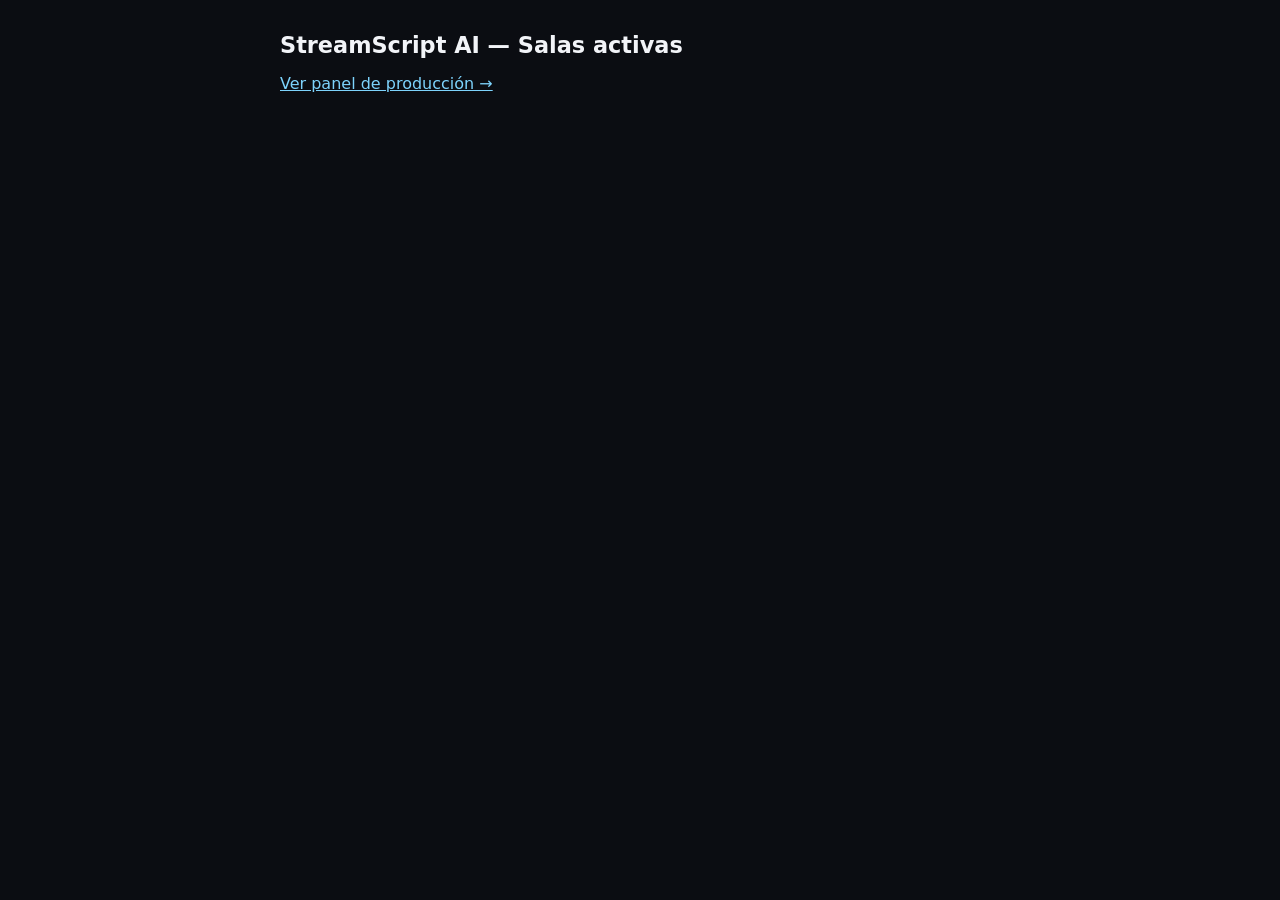
==== frontend/index.html @ 82ba8529 "Initial scaffold: StreamScript AI multi-room live captioning FastAPI backend with per-room async wor" ====
<!doctype html>
<html lang="es">
<head>
<meta charset="utf-8" />
<meta name="viewport" content="width=device-width, initial-scale=1" />
<title>StreamScript AI — Salas activas</title>
<style>
  body { font-family: system-ui, sans-serif; max-width: 720px; margin: 2rem auto; padding: 0 1rem; background:#0b0d12; color:#f2f4f8; }
  h1 { font-size: 1.4rem; }
  .room { border: 1px solid #2a2f3a; border-radius: 10px; padding: 1rem; margin: 0.75rem 0; display:flex; justify-content:space-between; align-items:center; }
  .room a { color: #7dd3fc; text-decoration: none; font-weight: 600; }
  .status { font-size: 0.8rem; padding: 0.15rem 0.5rem; border-radius: 999px; }
  .status.active { background:#14532d; color:#86efac; }
  .status.error { background:#450a0a; color:#fca5a5; }
  .status.starting, .status.closed { background:#3f3f46; color:#d4d4d8; }
  .links a { margin-right: 0.75rem; font-size: 0.85rem; }
  #empty { opacity: 0.6; }
</style>
</head>
<body>
<h1>StreamScript AI — Salas activas</h1>
<div id="rooms"></div>
<p id="empty" style="display:none;">No hay salas activas todavía. Creá una vía <code>POST /api/rooms</code>.</p>
<p><a href="dashboard.html" style="color:#7dd3fc">Ver panel de producción →</a></p>

<script>
async function load() {
  const res = await fetch('/api/rooms');
  const rooms = await res.json();
  const container = document.getElementById('rooms');
  container.innerHTML = '';
  document.getElementById('empty').style.display = rooms.length ? 'none' : 'block';
  for (const room of rooms) {
    const div = document.createElement('div');
    div.className = 'room';
    div.innerHTML = `
      <div>
        <a href="watch.html?room=${room.id}">${room.title || room.id}</a>
        <div class="links">
          <a href="overlay.html?room=${room.id}" style="color:#94a3b8">overlay OBS</a>
          <a href="/api/rooms/${room.id}/qr.png" style="color:#94a3b8">QR</a>
        </div>
      </div>
      <span class="status ${room.status}">${room.status}</span>
    `;
    container.appendChild(div);
  }
}
load();
setInterval(load, 4000);
</script>
</body>
</html>
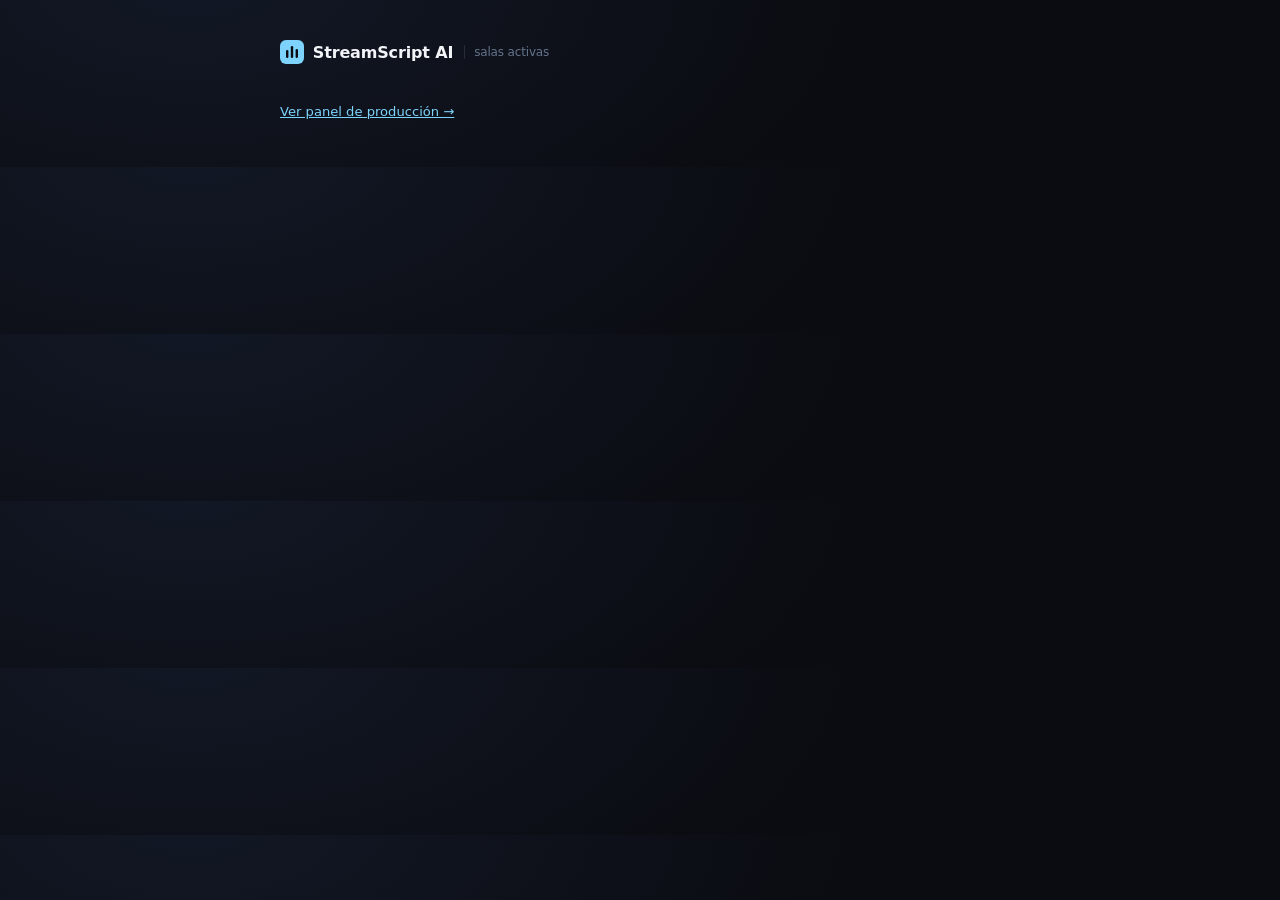
==== commit a28cdd58: "Give the frontend a cohesive visual identity and smoother live-caption feel Adds a shared theme.css " ====
--- a/frontend/index.html
+++ b/frontend/index.html
@@ -4,26 +4,54 @@
 <meta charset="utf-8" />
 <meta name="viewport" content="width=device-width, initial-scale=1" />
 <title>StreamScript AI — Salas activas</title>
+<link rel="icon" href="data:image/svg+xml,%3Csvg xmlns='http://www.w3.org/2000/svg' viewBox='0 0 24 24'%3E%3Crect width='24' height='24' rx='6' fill='%237dd3fc'/%3E%3Crect x='6' y='10' width='2.4' height='8' rx='1.2' fill='%230a0c11'/%3E%3Crect x='10.8' y='6' width='2.4' height='12' rx='1.2' fill='%230a0c11'/%3E%3Crect x='15.6' y='9' width='2.4' height='9' rx='1.2' fill='%230a0c11'/%3E%3C/svg%3E" />
+<link rel="stylesheet" href="theme.css" />
 <style>
-  body { font-family: system-ui, sans-serif; max-width: 720px; margin: 2rem auto; padding: 0 1rem; background:#0b0d12; color:#f2f4f8; }
-  h1 { font-size: 1.4rem; }
-  .room { border: 1px solid #2a2f3a; border-radius: 10px; padding: 1rem; margin: 0.75rem 0; display:flex; justify-content:space-between; align-items:center; }
-  .room a { color: #7dd3fc; text-decoration: none; font-weight: 600; }
-  .status { font-size: 0.8rem; padding: 0.15rem 0.5rem; border-radius: 999px; }
-  .status.active { background:#14532d; color:#86efac; }
-  .status.error { background:#450a0a; color:#fca5a5; }
-  .status.starting, .status.closed { background:#3f3f46; color:#d4d4d8; }
-  .links a { margin-right: 0.75rem; font-size: 0.85rem; }
-  #empty { opacity: 0.6; }
+  body { max-width: 760px; margin: 0 auto; padding: 2.5rem 1.25rem 3rem; }
+  header { display:flex; justify-content:space-between; align-items:center; margin-bottom: 1.75rem; }
+  h1 { font-size: 1.05rem; font-weight: 600; color: var(--text-dim); margin: 1.75rem 0 0.9rem; }
+  .room {
+    border: 1px solid var(--border); border-radius: var(--radius); padding: 1rem 1.1rem;
+    margin: 0.6rem 0; display:flex; justify-content:space-between; align-items:center;
+    background: var(--surface); transition: border-color 0.15s, transform 0.15s;
+  }
+  .room:hover { border-color: var(--accent); transform: translateY(-1px); }
+  .room a.title { color: var(--text); text-decoration: none; font-weight: 600; font-size: 1.02rem; }
+  .room a.title:hover { color: var(--accent); }
+  .status { font-size: 0.75rem; padding: 0.2rem 0.6rem; border-radius: 999px; font-weight: 600; display:inline-flex; align-items:center; gap:0.35rem; }
+  .status.active { background: var(--ok-bg); color: var(--ok-fg); }
+  .status.error { background: var(--err-bg); color: var(--err-fg); }
+  .status.starting { background: var(--warn-bg); color: var(--warn-fg); }
+  .status.closed { background: var(--bg-alt); color: var(--text-faint); }
+  .meta { font-size: 0.78rem; color: var(--text-faint); margin-top: 0.25rem; }
+  .links a { margin-right: 0.9rem; font-size: 0.82rem; color: var(--text-dim); text-decoration: none; }
+  .links a:hover { color: var(--accent); }
+  #empty { opacity: 0.6; border: 1px dashed var(--border); border-radius: var(--radius); padding: 1.5rem; text-align: center; }
+  #empty code { color: var(--accent); }
+  footer { margin-top: 2.5rem; font-size: 0.82rem; }
 </style>
 </head>
 <body>
-<h1>StreamScript AI — Salas activas</h1>
+<header>
+  <span class="brand">
+    <svg width="24" height="24" viewBox="0 0 24 24"><rect width="24" height="24" rx="6" fill="#7dd3fc"/><rect x="6" y="10" width="2.4" height="8" rx="1.2" fill="#0a0c11"/><rect x="10.8" y="6" width="2.4" height="12" rx="1.2" fill="#0a0c11"/><rect x="15.6" y="9" width="2.4" height="9" rx="1.2" fill="#0a0c11"/></svg>
+    StreamScript AI <span class="tag">salas activas</span>
+  </span>
+</header>
+
 <div id="rooms"></div>
-<p id="empty" style="display:none;">No hay salas activas todavía. Creá una vía <code>POST /api/rooms</code>.</p>
-<p><a href="dashboard.html" style="color:#7dd3fc">Ver panel de producción →</a></p>
+<p id="empty" style="display:none;">No hay salas activas todavía. Creá una con <code>POST /api/rooms</code>.</p>
+<footer><a href="dashboard.html">Ver panel de producción →</a></footer>
 
 <script>
+function esc(s) {
+  const div = document.createElement('div');
+  div.textContent = s ?? '';
+  return div.innerHTML;
+}
+
+const statusLabel = { active: 'en vivo', starting: 'iniciando', error: 'error', closed: 'cerrada' };
+
 async function load() {
   const res = await fetch('/api/rooms');
   const rooms = await res.json();
@@ -33,15 +61,17 @@
   for (const room of rooms) {
     const div = document.createElement('div');
     div.className = 'room';
+    const dot = room.status === 'active' ? '<span class="live-dot"></span>' : '';
     div.innerHTML = `
       <div>
-        <a href="watch.html?room=${room.id}">${room.title || room.id}</a>
+        <a class="title" href="watch.html?room=${encodeURIComponent(room.id)}">${esc(room.title || room.id)}</a>
+        <div class="meta">${esc(room.source_lang)} → ${esc(room.target_langs.join(', '))}</div>
         <div class="links">
-          <a href="overlay.html?room=${room.id}" style="color:#94a3b8">overlay OBS</a>
-          <a href="/api/rooms/${room.id}/qr.png" style="color:#94a3b8">QR</a>
+          <a href="overlay.html?room=${encodeURIComponent(room.id)}">overlay OBS</a>
+          <a href="/api/rooms/${encodeURIComponent(room.id)}/qr.png">QR</a>
         </div>
       </div>
-      <span class="status ${room.status}">${room.status}</span>
+      <span class="status ${esc(room.status)}">${dot}${esc(statusLabel[room.status] || room.status)}</span>
     `;
     container.appendChild(div);
   }
--- a/frontend/theme.css
+++ b/frontend/theme.css
@@ -0,0 +1,77 @@
+:root {
+  --bg: #0a0c11;
+  --bg-alt: #12151c;
+  --surface: #161a23;
+  --border: #262b38;
+  --text: #f2f4f8;
+  --text-dim: #94a3b8;
+  --text-faint: #64748b;
+  --accent: #7dd3fc;
+  --accent-strong: #38bdf8;
+  --ok-bg: #123821;
+  --ok-fg: #6ee7a8;
+  --err-bg: #3a1414;
+  --err-fg: #fca5a5;
+  --warn-bg: #3a2c10;
+  --warn-fg: #fcd34d;
+  --radius: 10px;
+  --font: system-ui, -apple-system, "Segoe UI", sans-serif;
+}
+
+* { box-sizing: border-box; }
+
+body {
+  font-family: var(--font);
+  background: radial-gradient(1200px 600px at 15% -10%, #131826 0%, var(--bg) 55%);
+  color: var(--text);
+  margin: 0;
+}
+
+a { color: var(--accent); }
+
+.brand {
+  display: flex;
+  align-items: center;
+  gap: 0.55rem;
+  font-weight: 700;
+  letter-spacing: -0.01em;
+  color: var(--text);
+  text-decoration: none;
+}
+.brand svg { flex: none; }
+.brand .tag {
+  font-weight: 500;
+  font-size: 0.75rem;
+  color: var(--text-faint);
+  border-left: 1px solid var(--border);
+  padding-left: 0.55rem;
+  margin-left: 0.15rem;
+}
+
+.live-dot {
+  width: 8px;
+  height: 8px;
+  border-radius: 50%;
+  background: var(--ok-fg);
+  display: inline-block;
+  box-shadow: 0 0 0 0 rgba(110, 231, 168, 0.6);
+  animation: live-pulse 1.8s ease-out infinite;
+}
+@keyframes live-pulse {
+  0%   { box-shadow: 0 0 0 0 rgba(110, 231, 168, 0.55); }
+  70%  { box-shadow: 0 0 0 8px rgba(110, 231, 168, 0); }
+  100% { box-shadow: 0 0 0 0 rgba(110, 231, 168, 0); }
+}
+
+.spinner {
+  width: 13px;
+  height: 13px;
+  border-radius: 50%;
+  border: 2px solid var(--border);
+  border-top-color: var(--accent);
+  display: inline-block;
+  animation: spin 0.8s linear infinite;
+}
+@keyframes spin { to { transform: rotate(360deg); } }
+
+::selection { background: var(--accent); color: #0a0c11; }
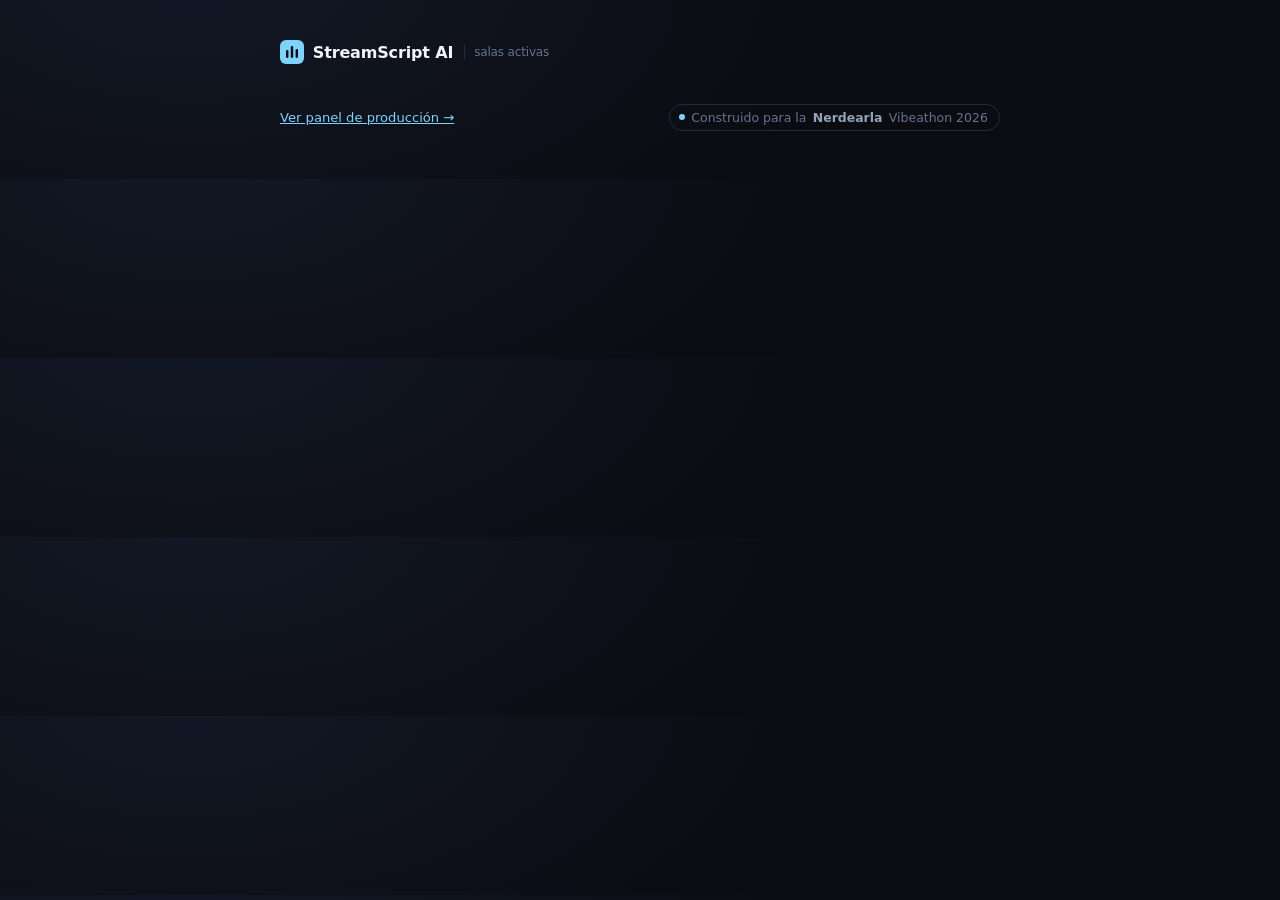
==== commit 5d9723e7: "Redesign the production dashboard and add a projectable QR page Dashboard: summary stat cards (rooms" ====
--- a/frontend/index.html
+++ b/frontend/index.html
@@ -28,7 +28,7 @@
   .links a:hover { color: var(--accent); }
   #empty { opacity: 0.6; border: 1px dashed var(--border); border-radius: var(--radius); padding: 1.5rem; text-align: center; }
   #empty code { color: var(--accent); }
-  footer { margin-top: 2.5rem; font-size: 0.82rem; }
+  footer { margin-top: 2.5rem; font-size: 0.82rem; display:flex; justify-content:space-between; align-items:center; flex-wrap: wrap; gap: 0.75rem; }
 </style>
 </head>
 <body>
@@ -41,7 +41,12 @@
 
 <div id="rooms"></div>
 <p id="empty" style="display:none;">No hay salas activas todavía. Creá una con <code>POST /api/rooms</code>.</p>
-<footer><a href="dashboard.html">Ver panel de producción →</a></footer>
+<footer>
+  <a href="dashboard.html">Ver panel de producción →</a>
+  <a class="nerdearla-credit" href="https://nerdearla.com/" target="_blank" rel="noopener">
+    <span class="dot"></span> Construido para la <strong>Nerdearla</strong> Vibeathon 2026
+  </a>
+</footer>
 
 <script>
 function esc(s) {
@@ -68,7 +73,7 @@
         <div class="meta">${esc(room.source_lang)} → ${esc(room.target_langs.join(', '))}</div>
         <div class="links">
           <a href="overlay.html?room=${encodeURIComponent(room.id)}">overlay OBS</a>
-          <a href="/api/rooms/${encodeURIComponent(room.id)}/qr.png">QR</a>
+          <a href="qr.html?room=${encodeURIComponent(room.id)}">QR para proyectar</a>
         </div>
       </div>
       <span class="status ${esc(room.status)}">${dot}${esc(statusLabel[room.status] || room.status)}</span>
--- a/frontend/theme.css
+++ b/frontend/theme.css
@@ -75,3 +75,13 @@
 @keyframes spin { to { transform: rotate(360deg); } }
 
 ::selection { background: var(--accent); color: #0a0c11; }
+
+.nerdearla-credit {
+  display: inline-flex; align-items: center; gap: 0.4rem;
+  font-size: 0.78rem; color: var(--text-faint); text-decoration: none;
+  border: 1px solid var(--border); border-radius: 999px; padding: 0.3rem 0.7rem 0.3rem 0.55rem;
+  transition: border-color 0.15s, color 0.15s;
+}
+.nerdearla-credit:hover { border-color: var(--accent); color: var(--text-dim); }
+.nerdearla-credit .dot { width: 6px; height: 6px; border-radius: 50%; background: var(--accent); flex: none; }
+.nerdearla-credit strong { color: var(--text-dim); font-weight: 700; }
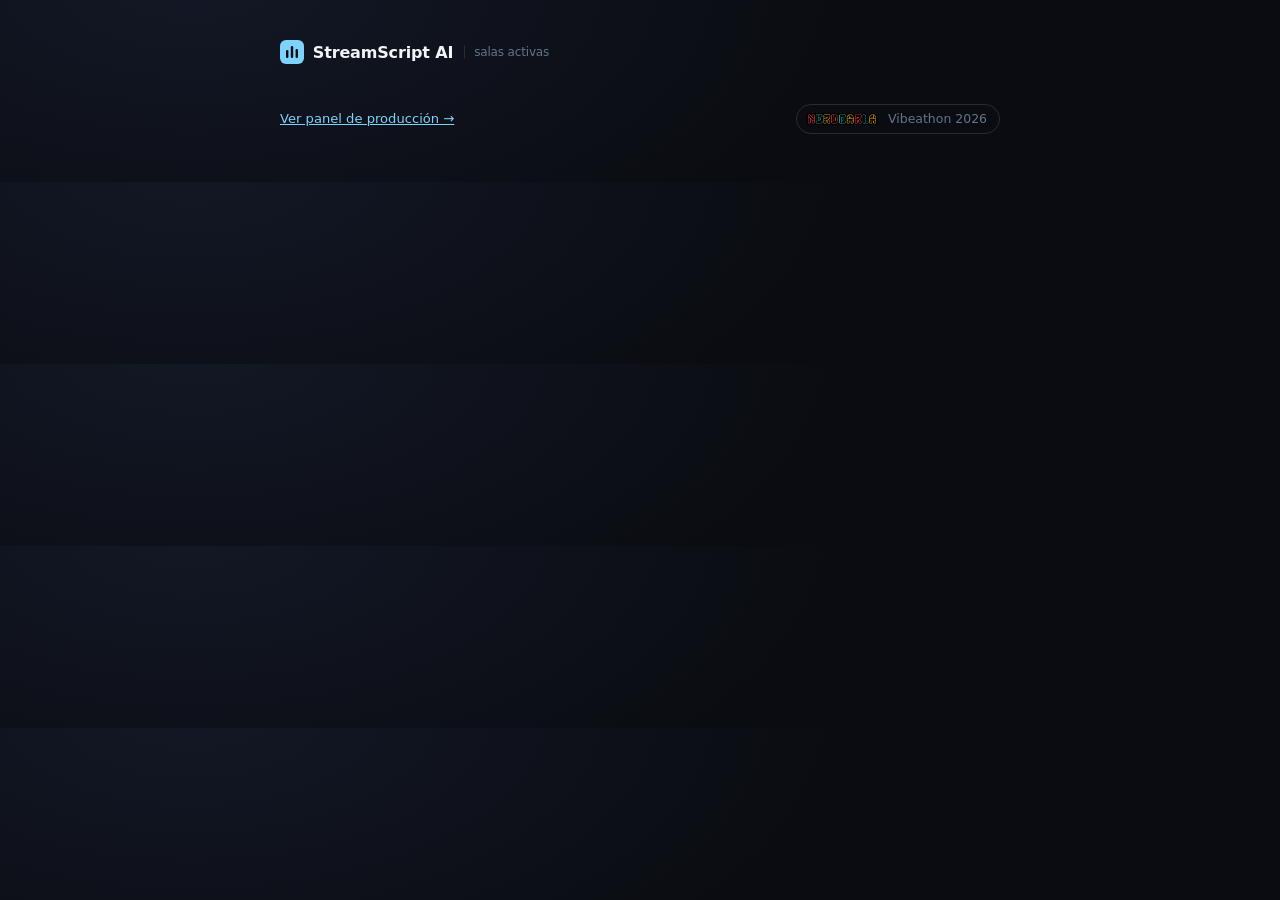
==== commit baaf5e4d: "Use Nerdearla's actual logo in the credit badge instead of text-only Downloaded from nerdearla.com/s" ====
--- a/frontend/index.html
+++ b/frontend/index.html
@@ -44,7 +44,7 @@
 <footer>
   <a href="dashboard.html">Ver panel de producción →</a>
   <a class="nerdearla-credit" href="https://nerdearla.com/" target="_blank" rel="noopener">
-    <span class="dot"></span> Construido para la <strong>Nerdearla</strong> Vibeathon 2026
+    <img src="assets/nerdearla-wordmark.webp" alt="Nerdearla" /> Vibeathon 2026
   </a>
 </footer>
 
--- a/frontend/theme.css
+++ b/frontend/theme.css
@@ -77,11 +77,12 @@
 ::selection { background: var(--accent); color: #0a0c11; }
 
 .nerdearla-credit {
-  display: inline-flex; align-items: center; gap: 0.4rem;
+  display: inline-flex; align-items: center; gap: 0.5rem;
   font-size: 0.78rem; color: var(--text-faint); text-decoration: none;
-  border: 1px solid var(--border); border-radius: 999px; padding: 0.3rem 0.7rem 0.3rem 0.55rem;
+  border: 1px solid var(--border); border-radius: 999px; padding: 0.3rem 0.75rem 0.3rem 0.4rem;
   transition: border-color 0.15s, color 0.15s;
 }
 .nerdearla-credit:hover { border-color: var(--accent); color: var(--text-dim); }
+.nerdearla-credit img { height: 18px; width: auto; display: block; border-radius: 4px; }
 .nerdearla-credit .dot { width: 6px; height: 6px; border-radius: 50%; background: var(--accent); flex: none; }
 .nerdearla-credit strong { color: var(--text-dim); font-weight: 700; }
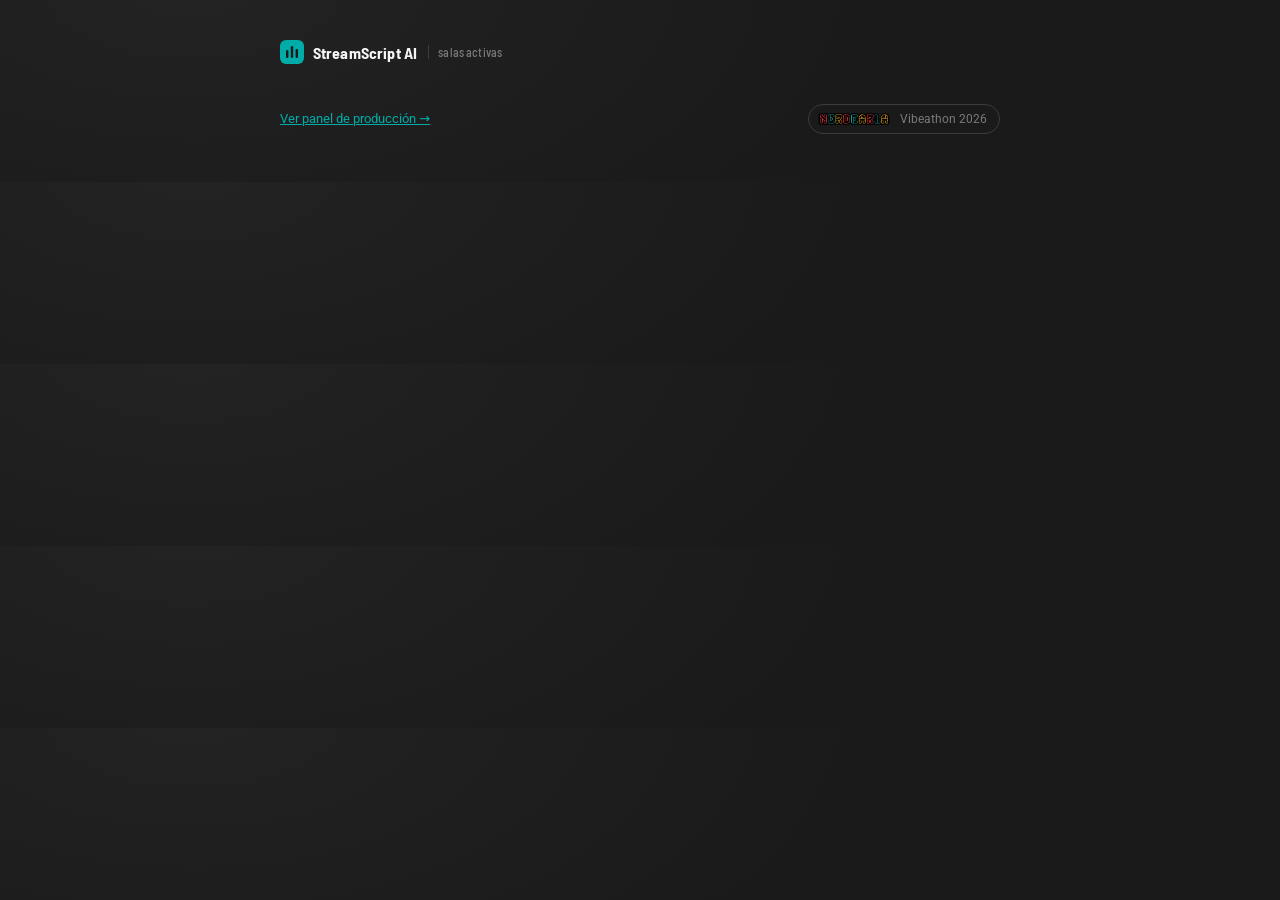
==== commit 2af6ee7c: "Apply Nerdearla's official brand palette and typography across the frontend Pulled the real hex valu" ====
--- a/frontend/index.html
+++ b/frontend/index.html
@@ -4,7 +4,7 @@
 <meta charset="utf-8" />
 <meta name="viewport" content="width=device-width, initial-scale=1" />
 <title>StreamScript AI — Salas activas</title>
-<link rel="icon" href="data:image/svg+xml,%3Csvg xmlns='http://www.w3.org/2000/svg' viewBox='0 0 24 24'%3E%3Crect width='24' height='24' rx='6' fill='%237dd3fc'/%3E%3Crect x='6' y='10' width='2.4' height='8' rx='1.2' fill='%230a0c11'/%3E%3Crect x='10.8' y='6' width='2.4' height='12' rx='1.2' fill='%230a0c11'/%3E%3Crect x='15.6' y='9' width='2.4' height='9' rx='1.2' fill='%230a0c11'/%3E%3C/svg%3E" />
+<link rel="icon" href="data:image/svg+xml,%3Csvg xmlns='http://www.w3.org/2000/svg' viewBox='0 0 24 24'%3E%3Crect width='24' height='24' rx='6' fill='%2300ACA8'/%3E%3Crect x='6' y='10' width='2.4' height='8' rx='1.2' fill='%231A1A1A'/%3E%3Crect x='10.8' y='6' width='2.4' height='12' rx='1.2' fill='%231A1A1A'/%3E%3Crect x='15.6' y='9' width='2.4' height='9' rx='1.2' fill='%231A1A1A'/%3E%3C/svg%3E" />
 <link rel="stylesheet" href="theme.css" />
 <style>
   body { max-width: 760px; margin: 0 auto; padding: 2.5rem 1.25rem 3rem; }
@@ -34,7 +34,7 @@
 <body>
 <header>
   <span class="brand">
-    <svg width="24" height="24" viewBox="0 0 24 24"><rect width="24" height="24" rx="6" fill="#7dd3fc"/><rect x="6" y="10" width="2.4" height="8" rx="1.2" fill="#0a0c11"/><rect x="10.8" y="6" width="2.4" height="12" rx="1.2" fill="#0a0c11"/><rect x="15.6" y="9" width="2.4" height="9" rx="1.2" fill="#0a0c11"/></svg>
+    <svg width="24" height="24" viewBox="0 0 24 24"><rect width="24" height="24" rx="6" fill="#00ACA8"/><rect x="6" y="10" width="2.4" height="8" rx="1.2" fill="#1A1A1A"/><rect x="10.8" y="6" width="2.4" height="12" rx="1.2" fill="#1A1A1A"/><rect x="15.6" y="9" width="2.4" height="9" rx="1.2" fill="#1A1A1A"/></svg>
     StreamScript AI <span class="tag">salas activas</span>
   </span>
 </header>
--- a/frontend/theme.css
+++ b/frontend/theme.css
@@ -1,28 +1,38 @@
+/* Palette from Nerdearla's official brand kit (nerdearla.com/brand/):
+   primary — Amarillo #FFBA00, Verde/Teal #00ACA8, Rojo #FF323C, Negro #1A1A1A.
+   secondary — Verde #00B253 reused for success states.
+   Typography per that guide: Rift Soft is their display font but is a
+   paid/commercial license we can't bundle here, so headings/labels use
+   Barlow Semi Condensed (their own documented alternative for "UI elements
+   and labels") and body text uses Roboto, both loaded from Google Fonts. */
+@import url('https://fonts.googleapis.com/css2?family=Roboto:wght@400;500;700&family=Barlow+Semi+Condensed:wght@500;600;700&display=swap');
+
 :root {
-  --bg: #0a0c11;
-  --bg-alt: #12151c;
-  --surface: #161a23;
-  --border: #262b38;
-  --text: #f2f4f8;
-  --text-dim: #94a3b8;
-  --text-faint: #64748b;
-  --accent: #7dd3fc;
-  --accent-strong: #38bdf8;
-  --ok-bg: #123821;
-  --ok-fg: #6ee7a8;
-  --err-bg: #3a1414;
-  --err-fg: #fca5a5;
-  --warn-bg: #3a2c10;
-  --warn-fg: #fcd34d;
+  --bg: #1a1a1a;
+  --bg-alt: #232323;
+  --surface: #272727;
+  --border: #3c3c3c;
+  --text: #f5f5f5;
+  --text-dim: #aeaeae;
+  --text-faint: #7a7a7a;
+  --accent: #00aca8;
+  --accent-strong: #00d4ce;
+  --ok-bg: #0e2c1c;
+  --ok-fg: #00b253;
+  --err-bg: #3a1013;
+  --err-fg: #ff323c;
+  --warn-bg: #3a2c05;
+  --warn-fg: #ffba00;
   --radius: 10px;
-  --font: system-ui, -apple-system, "Segoe UI", sans-serif;
+  --font: 'Roboto', system-ui, -apple-system, "Segoe UI", sans-serif;
+  --font-display: 'Barlow Semi Condensed', var(--font);
 }
 
 * { box-sizing: border-box; }
 
 body {
   font-family: var(--font);
-  background: radial-gradient(1200px 600px at 15% -10%, #131826 0%, var(--bg) 55%);
+  background: radial-gradient(1200px 600px at 15% -10%, #232323 0%, var(--bg) 55%);
   color: var(--text);
   margin: 0;
 }
@@ -33,8 +43,9 @@
   display: flex;
   align-items: center;
   gap: 0.55rem;
+  font-family: var(--font-display);
   font-weight: 700;
-  letter-spacing: -0.01em;
+  letter-spacing: 0.01em;
   color: var(--text);
   text-decoration: none;
 }
@@ -54,13 +65,13 @@
   border-radius: 50%;
   background: var(--ok-fg);
   display: inline-block;
-  box-shadow: 0 0 0 0 rgba(110, 231, 168, 0.6);
+  box-shadow: 0 0 0 0 rgba(0, 178, 83, 0.6);
   animation: live-pulse 1.8s ease-out infinite;
 }
 @keyframes live-pulse {
-  0%   { box-shadow: 0 0 0 0 rgba(110, 231, 168, 0.55); }
-  70%  { box-shadow: 0 0 0 8px rgba(110, 231, 168, 0); }
-  100% { box-shadow: 0 0 0 0 rgba(110, 231, 168, 0); }
+  0%   { box-shadow: 0 0 0 0 rgba(0, 178, 83, 0.55); }
+  70%  { box-shadow: 0 0 0 8px rgba(0, 178, 83, 0); }
+  100% { box-shadow: 0 0 0 0 rgba(0, 178, 83, 0); }
 }
 
 .spinner {
@@ -74,7 +85,7 @@
 }
 @keyframes spin { to { transform: rotate(360deg); } }
 
-::selection { background: var(--accent); color: #0a0c11; }
+::selection { background: var(--accent); color: #1a1a1a; }
 
 .nerdearla-credit {
   display: inline-flex; align-items: center; gap: 0.5rem;
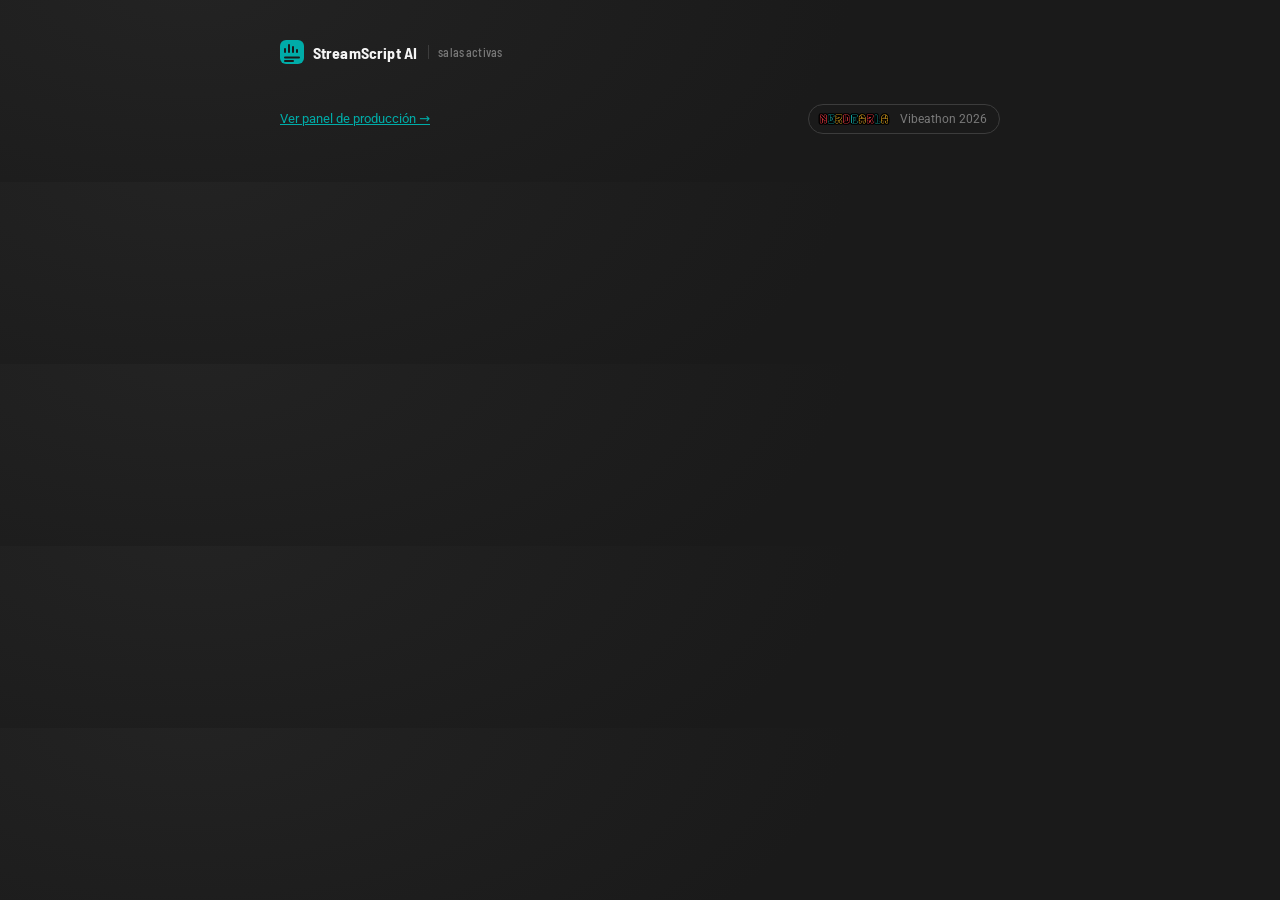
==== commit 09b75bcd: "Redesign the logo mark and fix dashboard overflow on mobile Logo: replaced the generic 3-bar "equali" ====
--- a/frontend/index.html
+++ b/frontend/index.html
@@ -4,7 +4,7 @@
 <meta charset="utf-8" />
 <meta name="viewport" content="width=device-width, initial-scale=1" />
 <title>StreamScript AI — Salas activas</title>
-<link rel="icon" href="data:image/svg+xml,%3Csvg xmlns='http://www.w3.org/2000/svg' viewBox='0 0 24 24'%3E%3Crect width='24' height='24' rx='6' fill='%2300ACA8'/%3E%3Crect x='6' y='10' width='2.4' height='8' rx='1.2' fill='%231A1A1A'/%3E%3Crect x='10.8' y='6' width='2.4' height='12' rx='1.2' fill='%231A1A1A'/%3E%3Crect x='15.6' y='9' width='2.4' height='9' rx='1.2' fill='%231A1A1A'/%3E%3C/svg%3E" />
+<link rel="icon" href="data:image/svg+xml,%3Csvg xmlns='http://www.w3.org/2000/svg' viewBox='0 0 24 24'%3E%3Crect width='24' height='24' rx='6' fill='%2300ACA8'/%3E%3Crect x='4' y='8' width='2' height='5' rx='1' fill='%231A1A1A'/%3E%3Crect x='8' y='4' width='2' height='9' rx='1' fill='%231A1A1A'/%3E%3Crect x='12' y='6' width='2' height='7' rx='1' fill='%231A1A1A'/%3E%3Crect x='16' y='9' width='2' height='4' rx='1' fill='%231A1A1A'/%3E%3Crect x='4' y='16.5' width='16' height='2' rx='1' fill='%231A1A1A'/%3E%3Crect x='4' y='20' width='10' height='2' rx='1' fill='%231A1A1A'/%3E%3C/svg%3E" />
 <link rel="stylesheet" href="theme.css" />
 <style>
   body { max-width: 760px; margin: 0 auto; padding: 2.5rem 1.25rem 3rem; }
@@ -24,8 +24,15 @@
   .status.starting { background: var(--warn-bg); color: var(--warn-fg); }
   .status.closed { background: var(--bg-alt); color: var(--text-faint); }
   .meta { font-size: 0.78rem; color: var(--text-faint); margin-top: 0.25rem; }
-  .links a { margin-right: 0.9rem; font-size: 0.82rem; color: var(--text-dim); text-decoration: none; }
-  .links a:hover { color: var(--accent); }
+  .links { display:flex; gap: 0.4rem; margin-top: 0.6rem; flex-wrap: wrap; }
+  .action-btn {
+    display:inline-flex; align-items:center; gap: 0.3rem;
+    background: var(--bg-alt); border: 1px solid var(--border); color: var(--text-dim);
+    border-radius: 7px; padding: 0.3rem 0.55rem; font-size: 0.76rem; font-weight: 600;
+    text-decoration: none; line-height: 1; transition: border-color 0.15s, color 0.15s, background 0.15s;
+  }
+  .action-btn svg { flex: none; }
+  .action-btn:hover { border-color: var(--accent); color: var(--accent); background: var(--surface); }
   #empty { opacity: 0.6; border: 1px dashed var(--border); border-radius: var(--radius); padding: 1.5rem; text-align: center; }
   #empty code { color: var(--accent); }
   footer { margin-top: 2.5rem; font-size: 0.82rem; display:flex; justify-content:space-between; align-items:center; flex-wrap: wrap; gap: 0.75rem; }
@@ -34,7 +41,7 @@
 <body>
 <header>
   <span class="brand">
-    <svg width="24" height="24" viewBox="0 0 24 24"><rect width="24" height="24" rx="6" fill="#00ACA8"/><rect x="6" y="10" width="2.4" height="8" rx="1.2" fill="#1A1A1A"/><rect x="10.8" y="6" width="2.4" height="12" rx="1.2" fill="#1A1A1A"/><rect x="15.6" y="9" width="2.4" height="9" rx="1.2" fill="#1A1A1A"/></svg>
+    <svg width="24" height="24" viewBox="0 0 24 24"><rect width="24" height="24" rx="6" fill="#00ACA8"/><rect x="4" y="8" width="2" height="5" rx="1" fill="#1A1A1A"/><rect x="8" y="4" width="2" height="9" rx="1" fill="#1A1A1A"/><rect x="12" y="6" width="2" height="7" rx="1" fill="#1A1A1A"/><rect x="16" y="9" width="2" height="4" rx="1" fill="#1A1A1A"/><rect x="4" y="16.5" width="16" height="2" rx="1" fill="#1A1A1A"/><rect x="4" y="20" width="10" height="2" rx="1" fill="#1A1A1A"/></svg>
     StreamScript AI <span class="tag">salas activas</span>
   </span>
 </header>
@@ -55,6 +62,11 @@
   return div.innerHTML;
 }
 
+const ICONS = {
+  overlay: '<svg width="13" height="13" viewBox="0 0 24 24" fill="none" stroke="currentColor" stroke-width="2" stroke-linecap="round" stroke-linejoin="round"><rect x="2" y="4" width="20" height="14" rx="2"/><path d="M8 21h8M12 18v3"/></svg>',
+  qr: '<svg width="13" height="13" viewBox="0 0 24 24" fill="none" stroke="currentColor" stroke-width="2" stroke-linecap="round" stroke-linejoin="round"><rect x="3" y="3" width="7" height="7" rx="1"/><rect x="14" y="3" width="7" height="7" rx="1"/><rect x="3" y="14" width="7" height="7" rx="1"/><path d="M14 17h3M17 14v3M20 17v3M17 20h3"/></svg>',
+};
+
 const statusLabel = { active: 'en vivo', starting: 'iniciando', error: 'error', closed: 'cerrada' };
 
 async function load() {
@@ -72,8 +84,12 @@
         <a class="title" href="watch.html?room=${encodeURIComponent(room.id)}">${esc(room.title || room.id)}</a>
         <div class="meta">${esc(room.source_lang)} → ${esc(room.target_langs.join(', '))}</div>
         <div class="links">
-          <a href="overlay.html?room=${encodeURIComponent(room.id)}">overlay OBS</a>
-          <a href="qr.html?room=${encodeURIComponent(room.id)}">QR para proyectar</a>
+          <a class="action-btn" href="overlay.html?room=${encodeURIComponent(room.id)}" target="_blank" title="Overlay para OBS/vMix">
+            ${ICONS.overlay} Overlay
+          </a>
+          <a class="action-btn" href="qr.html?room=${encodeURIComponent(room.id)}" title="QR para proyectar en pantalla">
+            ${ICONS.qr} QR
+          </a>
         </div>
       </div>
       <span class="status ${esc(room.status)}">${dot}${esc(statusLabel[room.status] || room.status)}</span>
